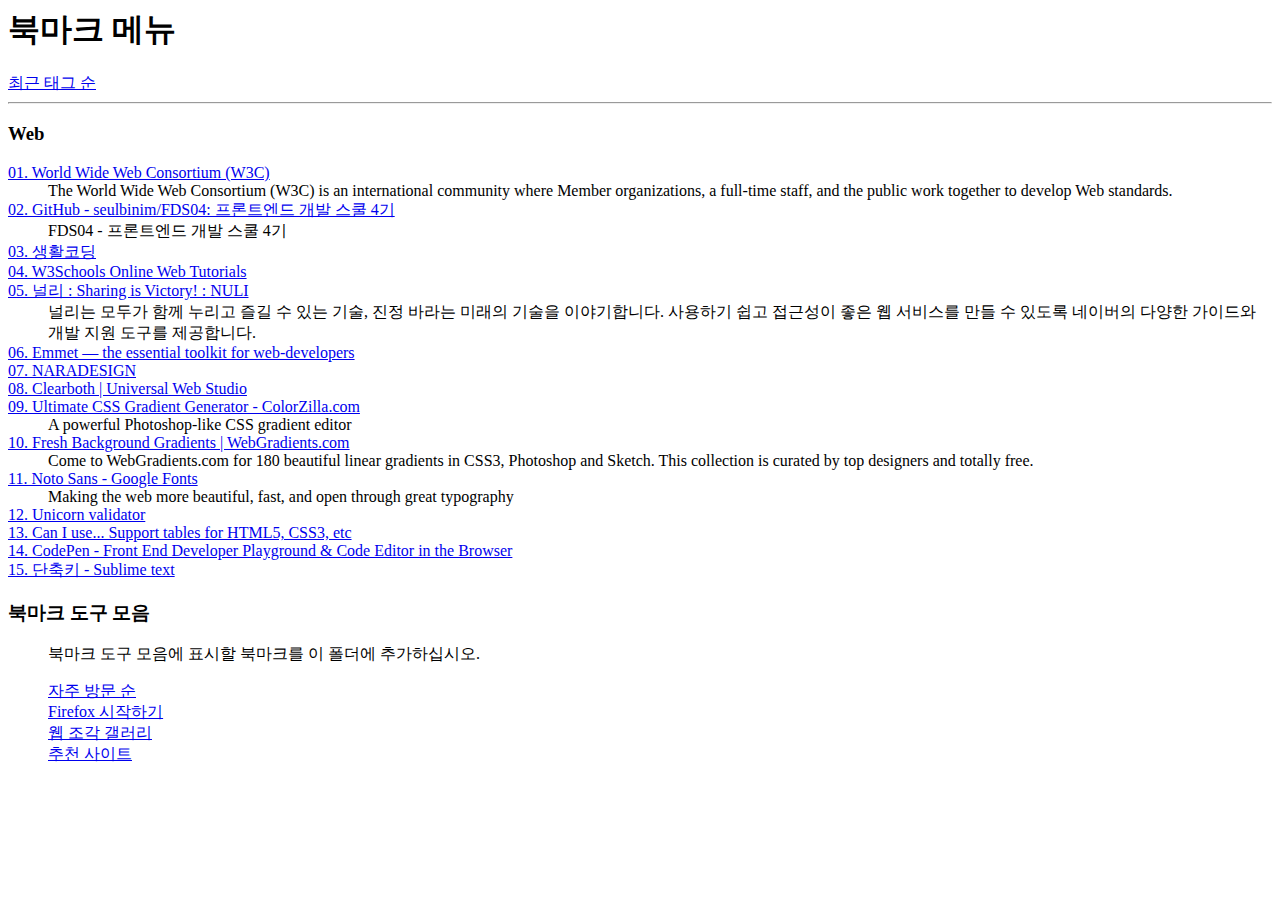
==== bookmarks.html @ dbf6bc60 "position 속성 익히기" ====
<!DOCTYPE NETSCAPE-Bookmark-file-1>
<!-- This is an automatically generated file.
     It will be read and overwritten.
     DO NOT EDIT! -->
<META HTTP-EQUIV="Content-Type" CONTENT="text/html; charset=UTF-8">
<TITLE>Bookmarks</TITLE>
<H1>북마크 메뉴</H1>

<DL><p>
    <DT><A HREF="place:type=6&sort=14&maxResults=10" ADD_DATE="1498437131" LAST_MODIFIED="1498437131">최근 태그 순</A>
    <HR>    <DT><H3 ADD_DATE="1498444004" LAST_MODIFIED="1498695907">Web</H3>
    <DL><p>
        <DT><A HREF="https://www.w3.org/" ADD_DATE="1498443982" LAST_MODIFIED="1498634119" ICON_URI="https://www.w3.org/2008/site/images/favicon.ico" ICON="[data-uri]" LAST_CHARSET="UTF-8">01. World Wide Web Consortium (W3C)</A>
        <DD>The World Wide Web Consortium (W3C) is an international community where Member organizations, a full-time staff, and the public work together to develop Web standards.
        <DT><A HREF="https://github.com/seulbinim/FDS04" ADD_DATE="1498450411" LAST_MODIFIED="1498450419" ICON_URI="https://assets-cdn.github.com/favicon.ico" ICON="[data-uri]" LAST_CHARSET="UTF-8">02. GitHub - seulbinim/FDS04: 프론트엔드 개발 스쿨 4기</A>
        <DD>FDS04 - 프론트엔드 개발 스쿨 4기
        <DT><A HREF="https://opentutorials.org/course/1" ADD_DATE="1498459926" LAST_MODIFIED="1498459931" ICON_URI="https://opentutorials.org/static/img/common/favicon/favicon-32x32.png" ICON="[data-uri]" LAST_CHARSET="UTF-8">03. 생활코딩</A>
        <DD>
        <DT><A HREF="https://www.w3schools.com/" ADD_DATE="1498461147" LAST_MODIFIED="1498461153" ICON_URI="https://www.w3schools.com/favicon.ico" ICON="[data-uri]" LAST_CHARSET="UTF-8">04. W3Schools Online Web Tutorials</A>
        <DD>
        <DT><A HREF="http://nuli.navercorp.com/" ADD_DATE="1498462824" LAST_MODIFIED="1498462833" ICON_URI="http://nuli.navercorp.com/images/favicon.png" ICON="[data-uri]" LAST_CHARSET="UTF-8">05. 널리 : Sharing is Victory! : NULI</A>
        <DD>널리는 모두가 함께 누리고 즐길 수 있는 기술, 진정 바라는 미래의 기술을 이야기합니다. 사용하기 쉽고 접근성이 좋은 웹 서비스를 만들 수 있도록 네이버의 다양한 가이드와 개발 지원 도구를 제공합니다.
        <DT><A HREF="https://emmet.io/" ADD_DATE="1498463034" LAST_MODIFIED="1498463042" ICON_URI="https://emmet.io/-/3755353140/favicon.ico" ICON="[data-uri]" LAST_CHARSET="UTF-8">06. Emmet — the essential toolkit for web-developers</A>
        <DD>
        <DT><A HREF="http://naradesign.net/wp/" ADD_DATE="1498529422" LAST_MODIFIED="1498529429" ICON_URI="http://naradesign.net/favicon.ico" ICON="[data-uri]" LAST_CHARSET="UTF-8">07. NARADESIGN</A>
        <DD>
        <DT><A HREF="http://www.clearboth.org/" ADD_DATE="1498539073" LAST_MODIFIED="1498539079" LAST_CHARSET="UTF-8">08. Clearboth | Universal Web Studio</A>
        <DD>
        <DT><A HREF="http://www.colorzilla.com/gradient-editor/" ADD_DATE="1498545591" LAST_MODIFIED="1498545595" ICON_URI="http://www.colorzilla.com/favicon.ico" ICON="[data-uri]" LAST_CHARSET="UTF-8">09. Ultimate CSS Gradient Generator - ColorZilla.com</A>
        <DD>A powerful Photoshop-like CSS gradient editor
        <DT><A HREF="https://webgradients.com/" ADD_DATE="1498545601" LAST_MODIFIED="1498545606" ICON_URI="https://webgradients.com/favicons/favicon-128.png" ICON="[data-uri]" LAST_CHARSET="UTF-8">10. Fresh Background Gradients | WebGradients.com</A>
        <DD>Come to WebGradients.com for 180 beautiful linear gradients in CSS3, Photoshop and Sketch. This collection is curated by top designers and totally free.
        <DT><A HREF="https://fonts.google.com/specimen/Noto+Sans" ADD_DATE="1498552909" LAST_MODIFIED="1498552915" ICON_URI="https://www.gstatic.com/images/branding/product/ico/google_fonts_lodp.ico" ICON="[data-uri]" LAST_CHARSET="UTF-8">11. Noto Sans - Google Fonts</A>
        <DD>Making the web more beautiful, fast, and open through great typography
        <DT><A HREF="https://validator.w3.org/unicorn/?ucn_lang=ko" ADD_DATE="1498613897" LAST_MODIFIED="1498614672" ICON_URI="https://validator.w3.org/unicorn/images/favicon.ico" ICON="[data-uri]" LAST_CHARSET="UTF-8">12. Unicorn validator</A>
        <DD>
        <DT><A HREF="http://caniuse.com/" ADD_DATE="1498618377" LAST_MODIFIED="1498618386" ICON_URI="http://caniuse.com/img/favicon-128.png" ICON="[data-uri]" LAST_CHARSET="UTF-8">13. Can I use... Support tables for HTML5, CSS3, etc</A>
        <DD>
        <DT><A HREF="https://codepen.io/#" ADD_DATE="1498633922" LAST_MODIFIED="1498633927" ICON_URI="https://production-assets.codepen.io/assets/favicon/favicon-8ea04875e70c4b0bb41da869e81236e54394d63638a1ef12fa558a4a835f1164.ico" ICON="[data-uri]" LAST_CHARSET="UTF-8">14. CodePen - Front End Developer Playground &amp; Code Editor in the Browser</A>
        <DD>
        <DT><A HREF="https://opentutorials.org/module/2251/12834" ADD_DATE="1498695879" LAST_MODIFIED="1498695907" ICON_URI="https://opentutorials.org/static/img/common/favicon/favicon-32x32.png" ICON="[data-uri]" LAST_CHARSET="UTF-8">15. 단축키 - Sublime text</A>
        <DD>
    </DL><p>
    <DT><H3 ADD_DATE="1498437130" LAST_MODIFIED="1498437132" PERSONAL_TOOLBAR_FOLDER="true">북마크 도구 모음</H3>
    <DD>북마크 도구 모음에 표시할 북마크를 이 폴더에 추가하십시오.
    <DL><p>
        <DT><A HREF="place:sort=8&maxResults=10" ADD_DATE="1498437131" LAST_MODIFIED="1498437131">자주 방문 순</A>
        <DT><A HREF="https://www.mozilla.org/ko/firefox/central/" ADD_DATE="1498437130" LAST_MODIFIED="1498437130" ICON_URI="http://www.mozilla.org/2005/made-up-favicon/0-1498437130989" ICON="[data-uri]">Firefox 시작하기</A>
        <DT><A HREF="http://go.microsoft.com/fwlink/?LinkId=121315" ADD_DATE="1498437132" LAST_MODIFIED="1498437132">웹 조각 갤러리</A>
        <DT><A HREF="https://ieonline.microsoft.com/#ieslice" ADD_DATE="1498437132" LAST_MODIFIED="1498437132">추천 사이트</A>
    </DL><p>
</DL>
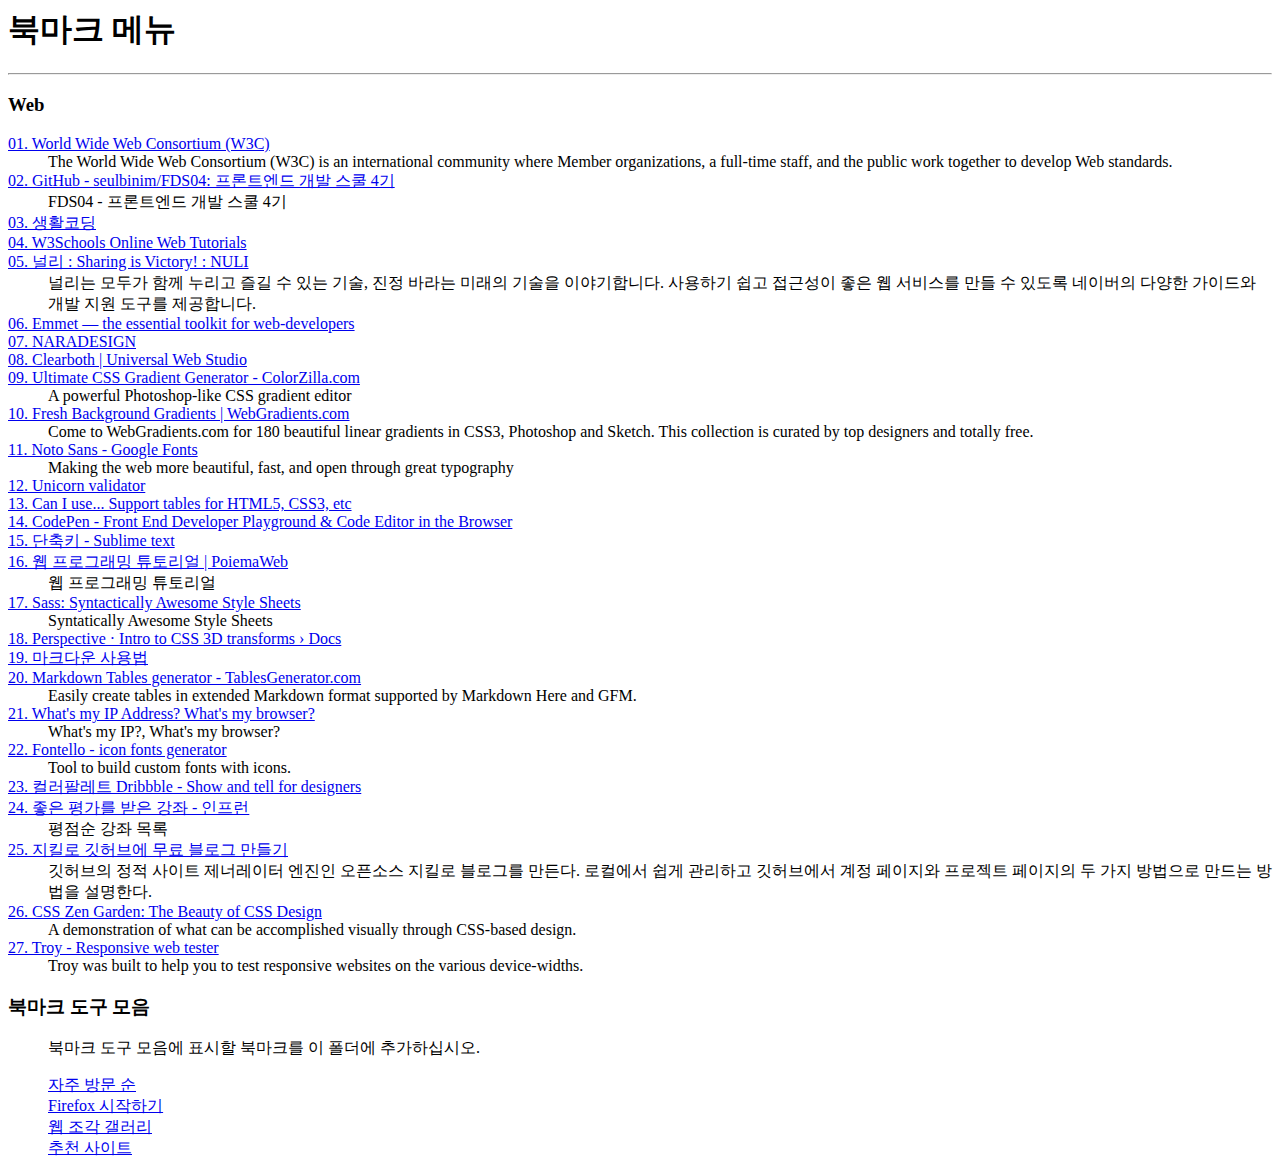
==== commit d8dae4ca: "북마크 업데이트" ====
--- a/bookmarks.html
+++ b/bookmarks.html
@@ -7,8 +7,7 @@
 <H1>북마크 메뉴</H1>
 
 <DL><p>
-    <DT><A HREF="place:type=6&sort=14&maxResults=10" ADD_DATE="1498437131" LAST_MODIFIED="1498437131">최근 태그 순</A>
-    <HR>    <DT><H3 ADD_DATE="1498444004" LAST_MODIFIED="1498695907">Web</H3>
+    <HR>    <DT><H3 ADD_DATE="1498444004" LAST_MODIFIED="1499414823">Web</H3>
     <DL><p>
         <DT><A HREF="https://www.w3.org/" ADD_DATE="1498443982" LAST_MODIFIED="1498634119" ICON_URI="https://www.w3.org/2008/site/images/favicon.ico" ICON="[data-uri]" LAST_CHARSET="UTF-8">01. World Wide Web Consortium (W3C)</A>
         <DD>The World Wide Web Consortium (W3C) is an international community where Member organizations, a full-time staff, and the public work together to develop Web standards.
@@ -40,6 +39,30 @@
         <DD>
         <DT><A HREF="https://opentutorials.org/module/2251/12834" ADD_DATE="1498695879" LAST_MODIFIED="1498695907" ICON_URI="https://opentutorials.org/static/img/common/favicon/favicon-32x32.png" ICON="[data-uri]" LAST_CHARSET="UTF-8">15. 단축키 - Sublime text</A>
         <DD>
+        <DT><A HREF="http://poiemaweb.com/" ADD_DATE="1498784407" LAST_MODIFIED="1498784414" ICON_URI="http://poiemaweb.com/img/poiemaweb.jpg" ICON="[data-uri]" LAST_CHARSET="UTF-8">16. 웹 프로그래밍 튜토리얼 | PoiemaWeb</A>
+        <DD>웹 프로그래밍 튜토리얼
+        <DT><A HREF="http://sass-lang.com/" ADD_DATE="1498786119" LAST_MODIFIED="1498786136" ICON_URI="http://sass-lang.com/favicon.ico" ICON="[data-uri]" LAST_CHARSET="UTF-8">17. Sass: Syntactically Awesome Style Sheets</A>
+        <DD>Syntatically Awesome Style Sheets
+        <DT><A HREF="https://desandro.github.io/3dtransforms/docs/perspective.html" ADD_DATE="1498789752" LAST_MODIFIED="1499219419" LAST_CHARSET="UTF-8">18. Perspective · Intro to CSS 3D transforms › Docs</A>
+        <DD>
+        <DT><A HREF="https://gist.github.com/ihoneymon/652be052a0727ad59601" ADD_DATE="1498801656" LAST_MODIFIED="1499219426" ICON_URI="https://assets-cdn.github.com/favicon.ico" ICON="[data-uri]" LAST_CHARSET="UTF-8">19. 마크다운 사용법</A>
+        <DD>
+        <DT><A HREF="http://www.tablesgenerator.com/markdown_tables" ADD_DATE="1498802648" LAST_MODIFIED="1499219430" ICON_URI="http://www.tablesgenerator.com/static/img/favicon.png" ICON="[data-uri]" LAST_CHARSET="UTF-8">20. Markdown Tables generator - TablesGenerator.com</A>
+        <DD>Easily create tables in extended Markdown format supported by Markdown Here and GFM.
+        <DT><A HREF="https://bestvpn.org/whats-my-ip/" ADD_DATE="1498808699" LAST_MODIFIED="1499219432" LAST_CHARSET="UTF-8">21. What&#39;s my IP Address? What&#39;s my browser?</A>
+        <DD>What&#39;s my IP?, What&#39;s my browser?
+        <DT><A HREF="http://fontello.com/" ADD_DATE="1499219328" LAST_MODIFIED="1499219435" ICON_URI="http://fontello.com/favicon.ico" ICON="[data-uri]" LAST_CHARSET="UTF-8">22. Fontello - icon fonts generator</A>
+        <DD>Tool to build custom fonts with icons.
+        <DT><A HREF="https://dribbble.com/" ADD_DATE="1499146680" LAST_MODIFIED="1499305728" ICON_URI="https://cdn.dribbble.com/assets/dribbble-ball-192-ec064e49e6f63d9a5fa911518781bee0c90688d052a038f8876ef0824f65eaf2.png" ICON="[data-uri]" LAST_CHARSET="UTF-8">23. 컬러팔레트 Dribbble - Show and tell for designers</A>
+        <DD>
+        <DT><A HREF="https://www.inflearn.com/high-rating/" ADD_DATE="1499305665" LAST_MODIFIED="1499305732" ICON_URI="https://www.inflearn.com/wp-content/uploads/logo_16-1.png" ICON="[data-uri]" LAST_CHARSET="UTF-8">24. 좋은 평가를 받은 강좌 - 인프런</A>
+        <DD>평점순 강좌 목록
+        <DT><A HREF="https://nolboo.kim/blog/2013/10/15/free-blog-with-github-jekyll/" ADD_DATE="1499386908" LAST_MODIFIED="1499386914" ICON_URI="https://nolboo.kim/favicon.ico" ICON="[data-uri]" LAST_CHARSET="UTF-8">25. 지킬로 깃허브에 무료 블로그 만들기</A>
+        <DD>깃허브의 정적 사이트 제너레이터 엔진인 오픈소스 지킬로 블로그를 만든다. 로컬에서 쉽게 관리하고 깃허브에서 계정 페이지와 프로젝트 페이지의 두 가지 방법으로 만드는 방법을 설명한다.
+        <DT><A HREF="http://www.csszengarden.com/" ADD_DATE="1499394981" LAST_MODIFIED="1499394999" ICON_URI="http://www.csszengarden.com/favicon.ico" ICON="[data-uri]" LAST_CHARSET="UTF-8">26. CSS Zen Garden: The Beauty of CSS Design</A>
+        <DD>A demonstration of what can be accomplished visually through CSS-based design.
+        <DT><A HREF="http://troy.labs.daum.net/" ADD_DATE="1499414821" LAST_MODIFIED="1499414827" ICON_URI="http://troy.labs.daum.net/favicon.ico" ICON="[data-uri]" LAST_CHARSET="UTF-8">27. Troy - Responsive web tester</A>
+        <DD>Troy was built to help you to test responsive websites on the various device-widths.
     </DL><p>
     <DT><H3 ADD_DATE="1498437130" LAST_MODIFIED="1498437132" PERSONAL_TOOLBAR_FOLDER="true">북마크 도구 모음</H3>
     <DD>북마크 도구 모음에 표시할 북마크를 이 폴더에 추가하십시오.
